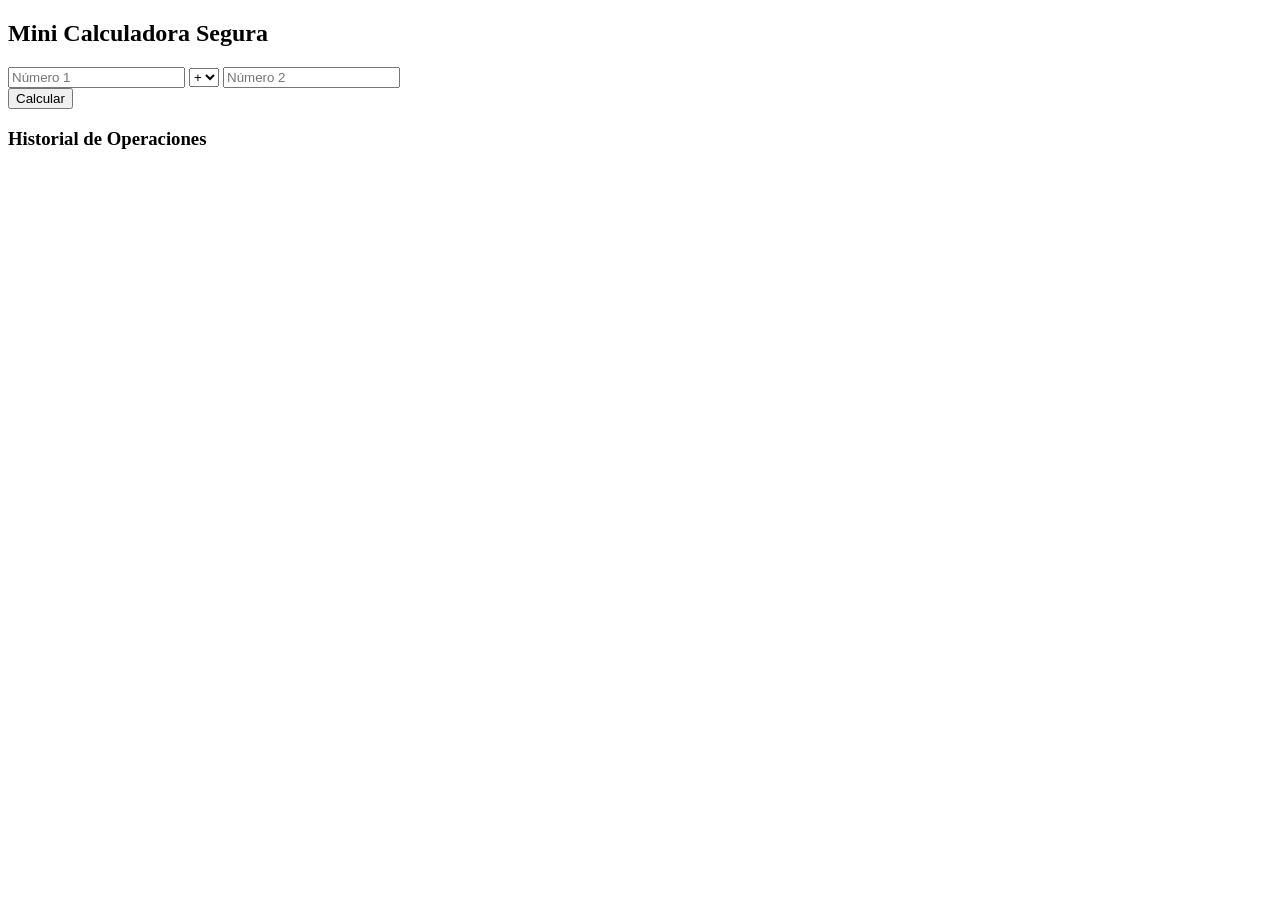
==== ex2-mini-calculadora-segura/index.html @ d0a8cd70 "Se sube index.html" ====
<!DOCTYPE html>
<html lang="es">
<head>
    <meta charset="UTF-8">
    <meta name="viewport" content="width=device-width, initial-scale=1.0">
    <title>Mini Calculadora Segura</title>
    <link rel="stylesheet" href="style.css">    
    <script src="app.js"></script>
    <script src="https://ajax.googleapis.com/ajax/libs/jquery/3.7.1/jquery.min.js"></script>
</head>
<body>

<div class="container">
    <h2>Mini Calculadora Segura</h2>
    <form id="calc-form">
        <input type="number" id="num1" step="any" placeholder="Número 1" required>
        <select id="operation">
            <option value="+">+</option>
            <option value="-">-</option>
            <option value="*">×</option>
            <option value="/">÷</option>
        </select>
        <input type="number" id="num2" step="any" placeholder="Número 2" required>
        <br>
        <button type="submit">Calcular</button>
    </form>

    <div id="result"></div>

    <div class="history-container">
        <h3>Historial de Operaciones</h3>
        <ul id="history-list"></ul>
    </div>
</div>

</body>
</html>
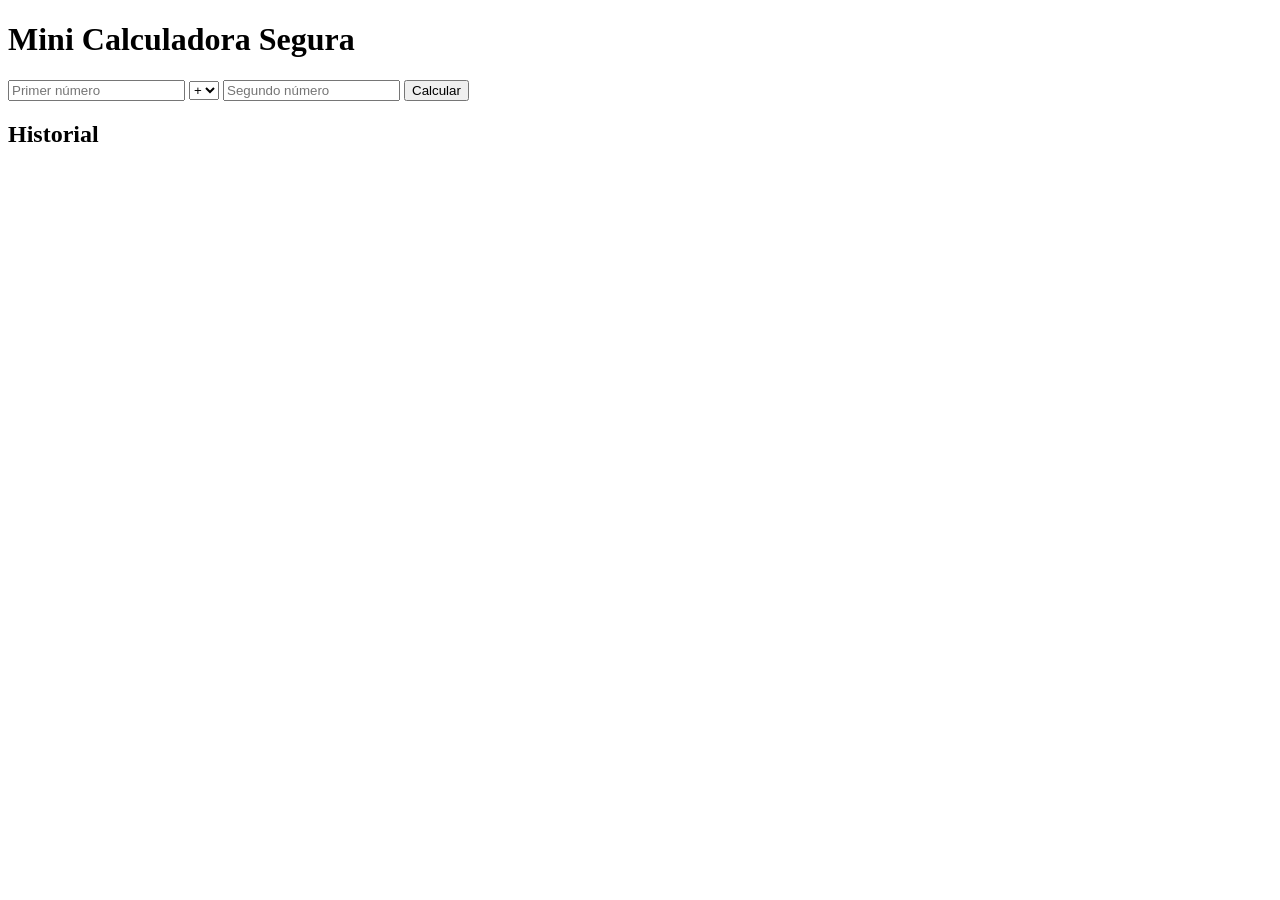
==== commit 111862a8: "corrección index.html - Juan" ====
--- a/ex2-mini-calculadora-segura/index.html
+++ b/ex2-mini-calculadora-segura/index.html
@@ -1,37 +1,37 @@
 <!DOCTYPE html>
 <html lang="es">
 <head>
-    <meta charset="UTF-8">
-    <meta name="viewport" content="width=device-width, initial-scale=1.0">
-    <title>Mini Calculadora Segura</title>
-    <link rel="stylesheet" href="style.css">    
-    <script src="app.js"></script>
-    <script src="https://ajax.googleapis.com/ajax/libs/jquery/3.7.1/jquery.min.js"></script>
+<meta charset="UTF-8">
+<title>EX2 - Mini Calculadora Segura</title>
+<link rel="stylesheet" href="styles.css">
+<script src="app.js"></script>
+<script src="https://ajax.googleapis.com/ajax/libs/jquery/3.7.1/jquery.min.js"></script>
+
+
 </head>
+
 <body>
+ 
+  <h1>Mini Calculadora Segura</h1>
+ 
+<form id="form-calculadora">
+<input type="number" id="numero1" placeholder="Primer número" step="any">
+<select id="operacion">
+<option value="suma">+</option>
+<option value="resta">−</option>
+<option value="multiplicacion">×</option>
+<option value="division">÷</option>
+</select>
+<input type="number" id="numero2" placeholder="Segundo número" step="any">
+ 
+    <button type="submit">Calcular</button>
+</form>
+ 
+<div id="resultado"></div>
 
-<div class="container">
-    <h2>Mini Calculadora Segura</h2>
-    <form id="calc-form">
-        <input type="number" id="num1" step="any" placeholder="Número 1" required>
-        <select id="operation">
-            <option value="+">+</option>
-            <option value="-">-</option>
-            <option value="*">×</option>
-            <option value="/">÷</option>
-        </select>
-        <input type="number" id="num2" step="any" placeholder="Número 2" required>
-        <br>
-        <button type="submit">Calcular</button>
-    </form>
-
-    <div id="result"></div>
-
-    <div class="history-container">
-        <h3>Historial de Operaciones</h3>
-        <ul id="history-list"></ul>
-    </div>
-</div>
+<h2>Historial</h2>
+<ul id="historial"></ul>
+ 
 
 </body>
 </html>
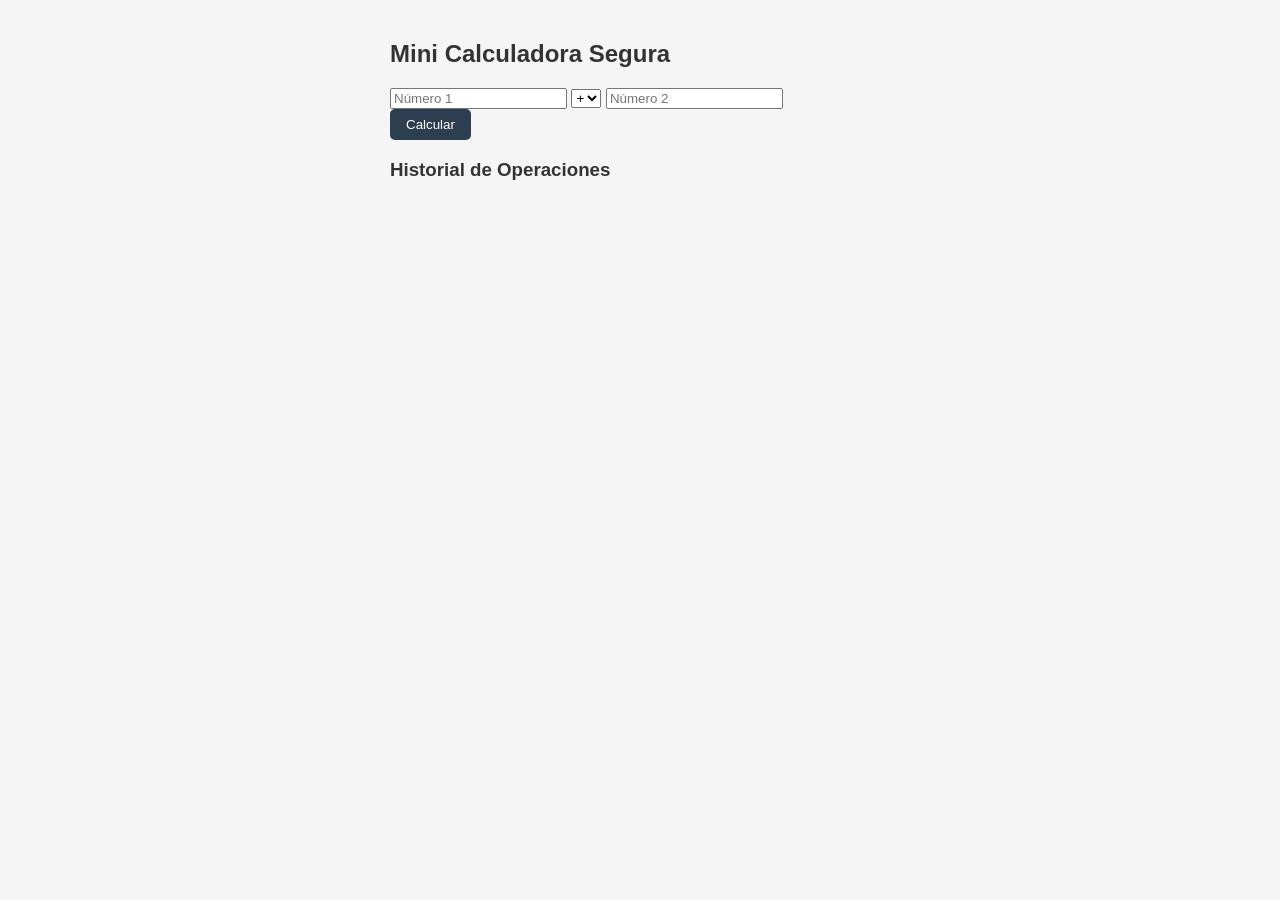
==== commit f531e3fb: "Se modifica app.js y styles.ccs-- Caro" ====
--- a/ex2-mini-calculadora-segura/index.html
+++ b/ex2-mini-calculadora-segura/index.html
@@ -1,37 +1,38 @@
 <!DOCTYPE html>
 <html lang="es">
 <head>
-<meta charset="UTF-8">
-<title>EX2 - Mini Calculadora Segura</title>
-<link rel="stylesheet" href="styles.css">
-<script src="app.js"></script>
-<script src="https://ajax.googleapis.com/ajax/libs/jquery/3.7.1/jquery.min.js"></script>
+    <meta charset="UTF-8">
+    <meta name="viewport" content="width=device-width, initial-scale=1.0">
+    <title>Mini Calculadora Segura</title>
+    <link rel="stylesheet" href="styles.css">    
+    <script src="app.js"></script>
+    <script src="https://ajax.googleapis.com/ajax/libs/jquery/3.7.1/jquery.min.js"></script>
+</head>
+<body>
 
+<div class="container">
+    <h2>Mini Calculadora Segura</h2>
+    <form id="calc-form">
+        <input type="number" id="num1" step="any" placeholder="Número 1" required>
+        <select id="operation">
+            <option value="+">+</option>
+            <option value="-">-</option>
+            <option value="*">×</option>
+            <option value="/">÷</option>
+        </select>
+        <input type="number" id="num2" step="any" placeholder="Número 2" required>
+        <br>
+        <button type="submit">Calcular</button>
+        
+    </form>
 
-</head>
+    <div id="result"></div>
 
-<body>
- 
-  <h1>Mini Calculadora Segura</h1>
- 
-<form id="form-calculadora">
-<input type="number" id="numero1" placeholder="Primer número" step="any">
-<select id="operacion">
-<option value="suma">+</option>
-<option value="resta">−</option>
-<option value="multiplicacion">×</option>
-<option value="division">÷</option>
-</select>
-<input type="number" id="numero2" placeholder="Segundo número" step="any">
- 
-    <button type="submit">Calcular</button>
-</form>
- 
-<div id="resultado"></div>
-
-<h2>Historial</h2>
-<ul id="historial"></ul>
- 
+    <div class="history-container">
+        <h3>Historial de Operaciones</h3>
+        <ul id="history-list"></ul>
+    </div>
+</div>
 
 </body>
 </html>
--- a/ex2-mini-calculadora-segura/styles.css
+++ b/ex2-mini-calculadora-segura/styles.css
@@ -0,0 +1,82 @@
+body {
+  font-family: Arial, sans-serif;
+  max-width: 500px;
+  margin: 40px auto;
+  padding: 0 20px;
+  background-color: #f5f5f5;
+  color: #333;
+}
+
+h1 {
+  text-align: center;
+  color: #2c3e50;
+}
+
+/* Formulario en fila */
+#form-calculadora {
+  display: flex;
+  gap: 10px;
+  margin-bottom: 15px;
+}
+
+#form-calculadora input,
+#form-calculadora select {
+  padding: 8px;
+  font-size: 16px;
+  border: 1px solid #ccc;
+  border-radius: 5px;
+}
+
+#numero1,
+#numero2 {
+  flex: 1;
+  min-width: 0;
+}
+
+button {
+  padding: 8px 16px;
+  background-color: #2c3e50;
+  color: white;
+  border: none;
+  border-radius: 5px;
+  cursor: pointer;
+}
+
+button:hover {
+  background-color: #1a252f;
+}
+
+/* Resultado */
+#resultado {
+  padding: 12px;
+  margin-bottom: 20px;
+  border-radius: 5px;
+  font-size: 18px;
+  font-weight: bold;
+}
+
+#resultado.ok {
+  background-color: #e6f7e6;
+  color: #2c7a2c;
+  border-left: 4px solid #2c7a2c;
+}
+
+#resultado.error {
+  background-color: #fce8e8;
+  color: #b02a2a;
+  border-left: 4px solid #b02a2a;
+}
+
+/* Historial */
+#historial {
+  list-style: none;
+  padding: 0;
+}
+
+#historial li {
+  background-color: white;
+  padding: 10px;
+  margin-bottom: 6px;
+  border-radius: 5px;
+  box-shadow: 0 1px 3px rgba(0, 0, 0, 0.1);
+}
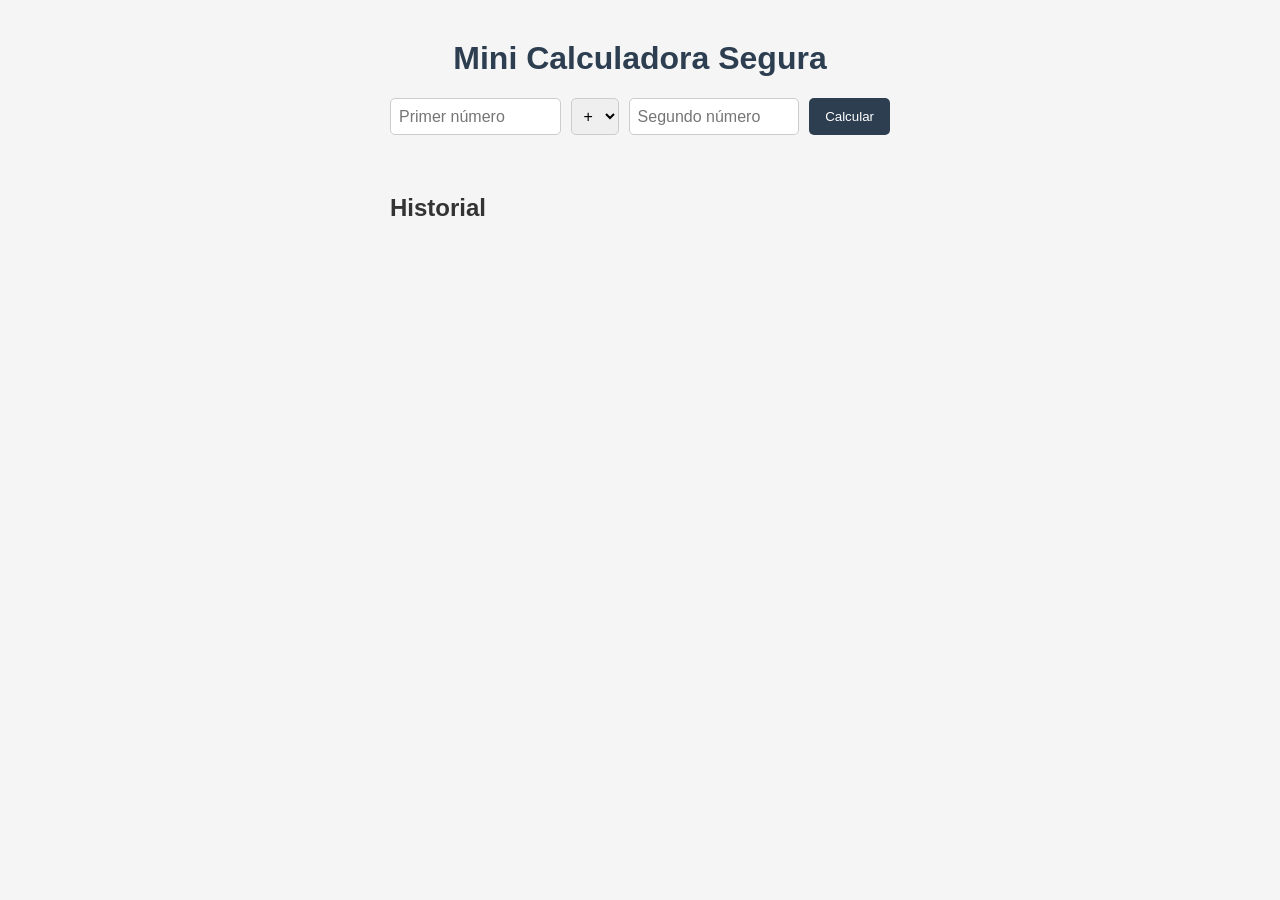
==== commit cb5c40eb: "Merge branch 'develop/juan' of https://github.com/Wilsontapias/taller5deMarzo2026 into develop/juan" ====
--- a/ex2-mini-calculadora-segura/index.html
+++ b/ex2-mini-calculadora-segura/index.html
@@ -8,31 +8,29 @@
     <script src="app.js"></script>
     <script src="https://ajax.googleapis.com/ajax/libs/jquery/3.7.1/jquery.min.js"></script>
 </head>
+
 <body>
+ 
+  <h1>Mini Calculadora Segura</h1>
+ 
+<form id="form-calculadora">
+<input type="number" id="numero1" placeholder="Primer número" step="any">
+<select id="operacion">
+<option value="suma">+</option>
+<option value="resta">−</option>
+<option value="multiplicacion">×</option>
+<option value="division">÷</option>
+</select>
+<input type="number" id="numero2" placeholder="Segundo número" step="any">
+ 
+    <button type="submit">Calcular</button>
+</form>
+ 
+<div id="resultado"></div>
 
-<div class="container">
-    <h2>Mini Calculadora Segura</h2>
-    <form id="calc-form">
-        <input type="number" id="num1" step="any" placeholder="Número 1" required>
-        <select id="operation">
-            <option value="+">+</option>
-            <option value="-">-</option>
-            <option value="*">×</option>
-            <option value="/">÷</option>
-        </select>
-        <input type="number" id="num2" step="any" placeholder="Número 2" required>
-        <br>
-        <button type="submit">Calcular</button>
-        
-    </form>
-
-    <div id="result"></div>
-
-    <div class="history-container">
-        <h3>Historial de Operaciones</h3>
-        <ul id="history-list"></ul>
-    </div>
-</div>
+<h2>Historial</h2>
+<ul id="historial"></ul>
+ 
 
 </body>
 </html>
